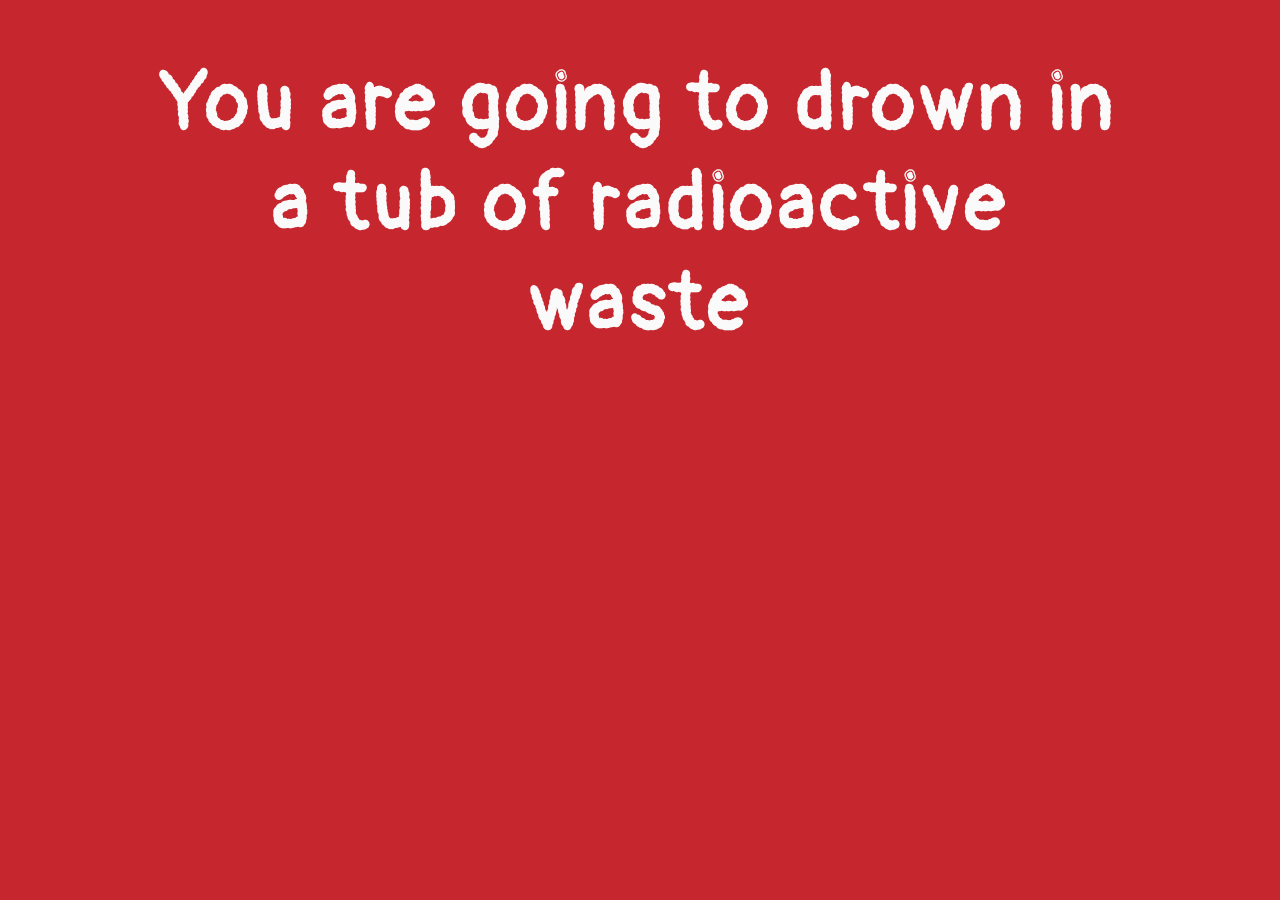
==== docs/How would you die?.html @ 68321e91 "Core HTML" ====
<!DOCTYPE html>
<html>
	<head>
        <link rel="preconnect" href="https://fonts.googleapis.com">
        <link rel="preconnect" href="https://fonts.gstatic.com" crossorigin>
        <link href="https://fonts.googleapis.com/css2?family=Pangolin&display=swap" rel="stylesheet">
		<title>How are you gonna die?</title>

		<style>
			
			/* Basic CSS comment */	
			body {
				background: #c6262e;
				color: white;
				width: 960px;
				margin: 0 auto;
			}

			h1 {
                color: #fafafa	;
                font-family: 'Pangolin', cursive;
				font-size: 80px;
                letter-spacing: 5px;
                text-align: center;
				
			}

		</style>
        <script>
            var opening_phrase = "You are going to ";
            var death_list = [
            {
                "death_method" : "drown",
                "connector" : "in",
                "second_descriptor":
                [
                    "lake Toba",
                    "the Pacific Ocean",
                    "a sinking ship",
                    "a tub of radioactive waste",
                ]
            }, 
            {
                "death_method": "be killed",
                "connector": "by",
                "second_descriptor":
                [
                    "a serial killer",
                    "your significant other",
                    "that person you ghosted 2 months ago",
                ]

            }, 
            {
                "death_method": "be hit",
                "connector": "by",
                "second_descriptor":
                [
                    "a speeding car",
                    "a truck",
                    "a shinkanshen",
                    "a plane that is going to take off",
                    "an ICBM"

                ]
            }
            ];
            var death_index = Math.floor(Math.random()*death_list.length);
            var death = death_list[death_index];
            var pp_index = Math.floor(Math.random()*death["second_descriptor"].length);

            document.write("<h1>"+opening_phrase + death["death_method"]+ " " + death["connector"] + " " + death["second_descriptor"][pp_index]+"</h1>");
        </script>


	</head>
 	
	<body>
	</body>

</html>
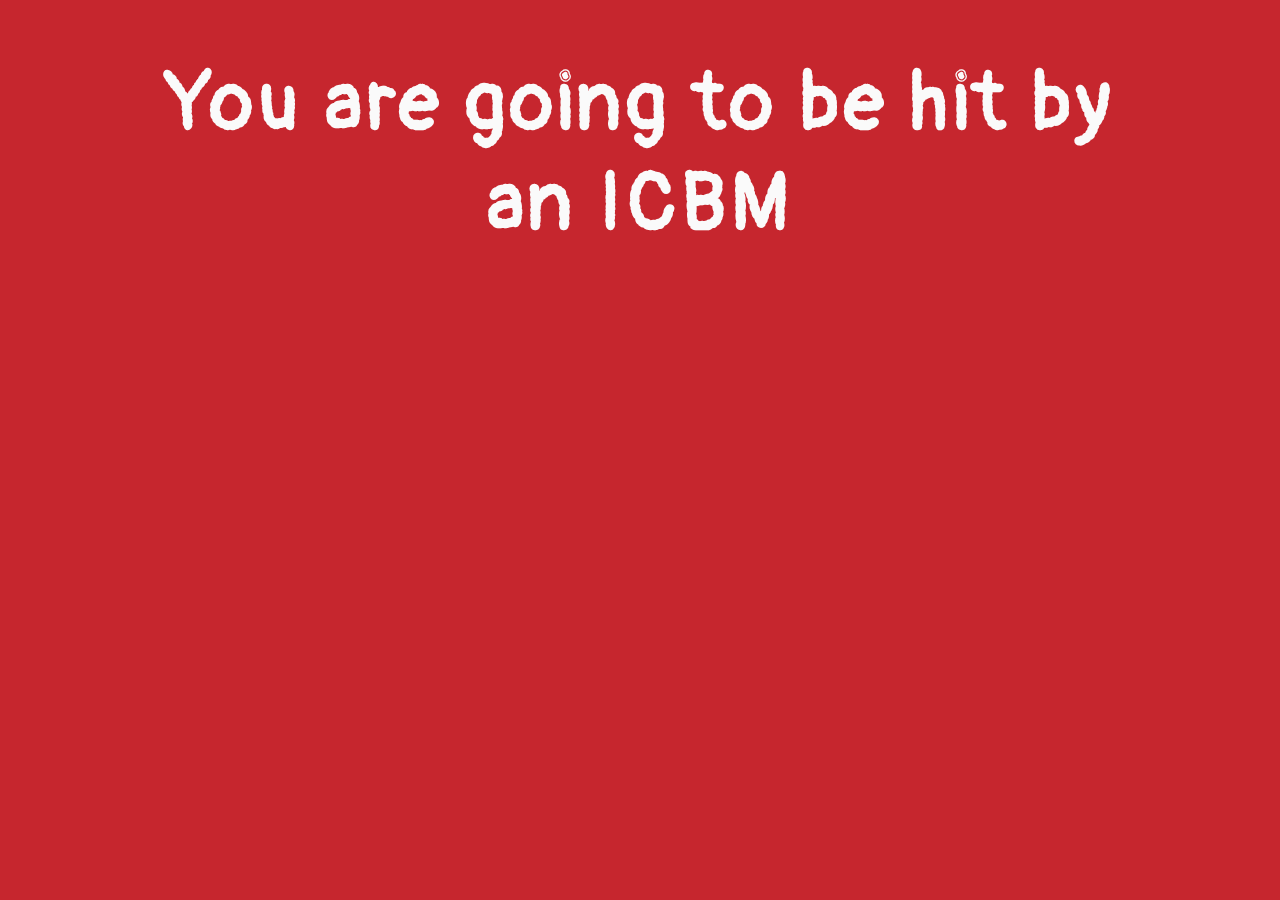
==== commit e3b4e9e9: "Responsive design" ====
--- a/docs/How would you die?.html
+++ b/docs/How would you die?.html
@@ -4,28 +4,8 @@
         <link rel="preconnect" href="https://fonts.googleapis.com">
         <link rel="preconnect" href="https://fonts.gstatic.com" crossorigin>
         <link href="https://fonts.googleapis.com/css2?family=Pangolin&display=swap" rel="stylesheet">
+        <link rel="stylesheet" href="style.css">
 		<title>How are you gonna die?</title>
-
-		<style>
-			
-			/* Basic CSS comment */	
-			body {
-				background: #c6262e;
-				color: white;
-				width: 960px;
-				margin: 0 auto;
-			}
-
-			h1 {
-                color: #fafafa	;
-                font-family: 'Pangolin', cursive;
-				font-size: 80px;
-                letter-spacing: 5px;
-                text-align: center;
-				
-			}
-
-		</style>
         <script>
             var opening_phrase = "You are going to ";
             var death_list = [
--- a/docs/style.css
+++ b/docs/style.css
@@ -0,0 +1,29 @@
+body {
+    background: #c6262e;
+    color: white;
+    width: 960px;
+    margin: 0 auto;
+}
+
+h1 {
+    color: #fafafa	;
+    font-family: 'Pangolin', cursive;
+    font-size: 80px;
+    letter-spacing: 5px;
+    text-align: center;
+    
+}
+
+@media (max-width: 1000px) {
+    h1 {
+        font-size: 50px;
+        letter-spacing: 3px;
+    }
+}
+
+@media (max-width: 670px) {
+    h1 {
+        font-size: 30px;
+        letter-spacing: 1px;
+    }
+}